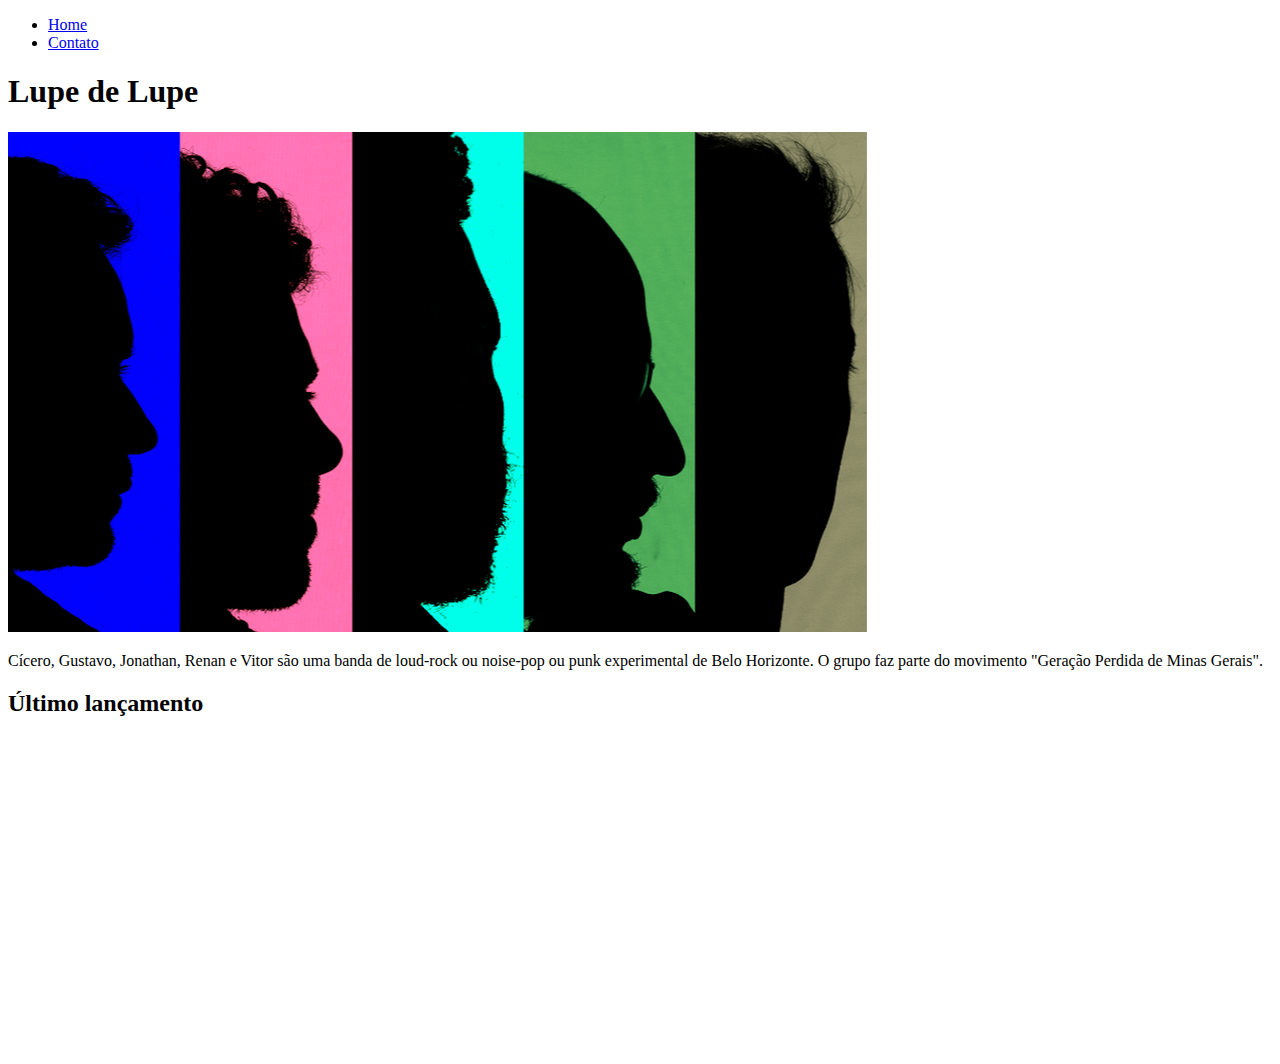
==== index.html @ 7a907579 "Adicionando HTML" ====
<!DOCTYPE html>
<html lang="pt-br">
<head>
    <meta charset="UTF-8">
    <meta name="viewport" content="width=device-width, initial-scale=1.0">
    <title>Lupe de Lupe</title>
</head>
<body>
    <ul>
        <li>
            <a href="index.html">Home</a>
        </li>
        <li>
            <a href="contato.html">Contato</a>
        </li>
    </ul>

    <h1>Lupe de Lupe</h1>

    <img src="/assets/img/lalalala.png" alt="Cícero, Gustavo, Jonathan, Renan e Vitor">

    <p>
        Cícero, Gustavo, Jonathan, Renan e Vitor são uma banda de loud-rock ou noise-pop ou punk experimental de Belo Horizonte. O grupo faz parte do movimento "Geração Perdida de Minas Gerais".
    </p>

    <h2>Último lançamento</h2>
    <iframe width="560" height="315" src="https://www.youtube.com/embed/-KZk_BgVkr0" frameborder="0" allow="accelerometer; autoplay; encrypted-media; gyroscope; picture-in-picture" allowfullscreen></iframe>
</body>
</html>
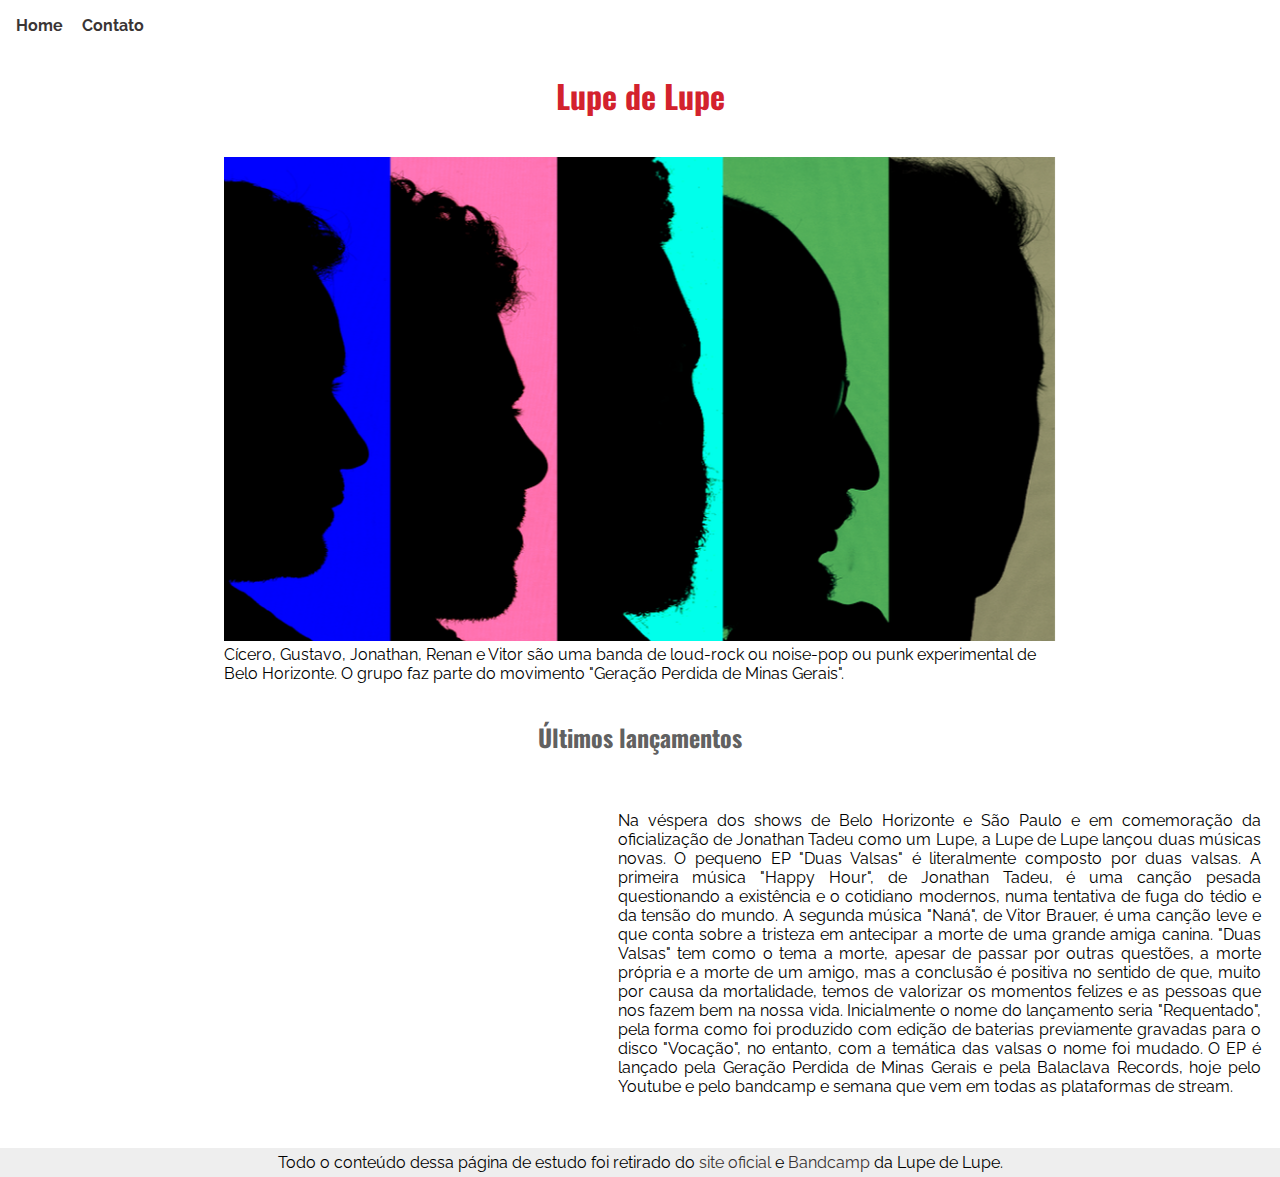
==== commit 1ecf4559: "Adicionando CSS" ====
--- a/index.html
+++ b/index.html
@@ -1,29 +1,68 @@
 <!DOCTYPE html>
 <html lang="pt-br">
+
 <head>
     <meta charset="UTF-8">
     <meta name="viewport" content="width=device-width, initial-scale=1.0">
     <title>Lupe de Lupe</title>
+    <link rel="stylesheet" href="./assets/css/style.css">
 </head>
+
 <body>
-    <ul>
-        <li>
-            <a href="index.html">Home</a>
-        </li>
-        <li>
-            <a href="contato.html">Contato</a>
-        </li>
-    </ul>
+    <div id="bd">
+        <ul id="menu">
+            <li>
+                <a href="index.html">Home</a>
+            </li>
+            <li>
+                <a href="contato.html">Contato</a>
+            </li>
+        </ul>
 
-    <h1>Lupe de Lupe</h1>
+        <div class="center">
+            <h1>Lupe de Lupe</h1>
 
-    <img src="/assets/img/lalalala.png" alt="Cícero, Gustavo, Jonathan, Renan e Vitor">
+            <figure>
+                <img src="./assets/img/lalalala.png" alt="Cícero, Gustavo, Jonathan, Renan e Vitor">
+                <figcaption>Cícero, Gustavo, Jonathan, Renan e Vitor são uma banda de loud-rock ou noise-pop ou punk
+                    experimental de Belo Horizonte. O grupo faz parte do movimento "Geração Perdida de Minas Gerais".
+                </figcaption>
+            </figure>
 
-    <p>
-        Cícero, Gustavo, Jonathan, Renan e Vitor são uma banda de loud-rock ou noise-pop ou punk experimental de Belo Horizonte. O grupo faz parte do movimento "Geração Perdida de Minas Gerais".
-    </p>
+            <h2>Últimos lançamentos</h2>
 
-    <h2>Último lançamento</h2>
-    <iframe width="560" height="315" src="https://www.youtube.com/embed/-KZk_BgVkr0" frameborder="0" allow="accelerometer; autoplay; encrypted-media; gyroscope; picture-in-picture" allowfullscreen></iframe>
+            <div class="container">
+                <div>
+                    <iframe width="560" height="315" src="https://www.youtube.com/embed/-KZk_BgVkr0" frameborder="0"
+                        allow="accelerometer; autoplay; encrypted-media; gyroscope; picture-in-picture"
+                        allowfullscreen></iframe>
+                </div>
+                <div>
+                    <p class="justify">
+                        Na véspera dos shows de Belo Horizonte e São Paulo e em comemoração da oficialização de Jonathan
+                        Tadeu como um Lupe, a Lupe de Lupe lançou duas músicas novas. O pequeno EP "Duas Valsas" é
+                        literalmente composto por duas valsas. A primeira música "Happy Hour", de Jonathan Tadeu, é uma
+                        canção pesada questionando a existência e o cotidiano modernos, numa tentativa de fuga do tédio
+                        e da tensão do mundo. A segunda música "Naná", de Vitor Brauer, é uma canção leve e que conta
+                        sobre a tristeza em antecipar a morte de uma grande amiga canina. "Duas Valsas" tem como o tema
+                        a morte, apesar de passar por outras questões, a morte própria e a morte de um amigo, mas a
+                        conclusão é positiva no sentido de que, muito por causa da mortalidade, temos de valorizar os
+                        momentos felizes e as pessoas que nos fazem bem na nossa vida. Inicialmente o nome do lançamento
+                        seria "Requentado", pela forma como foi produzido com edição de baterias previamente gravadas
+                        para o disco "Vocação", no entanto, com a temática das valsas o nome foi mudado. O EP é lançado
+                        pela Geração Perdida de Minas Gerais e pela Balaclava Records, hoje pelo Youtube e pelo bandcamp
+                        e semana que vem em todas as plataformas de stream.
+                    </p>
+                </div>
+            </div>
+        </div>
+    </div>
+
+    <footer>
+        Todo o conteúdo dessa página de estudo foi retirado do <a href="http://www.lupedelupe.com.br/"
+            target="_blank">site oficial</a> e <a href="https://lupedelupe.bandcamp.com/" target="_blank">Bandcamp</a>
+        da Lupe de Lupe.
+    </footer>
 </body>
+
 </html>--- a/assets/css/style.css
+++ b/assets/css/style.css
@@ -0,0 +1,120 @@
+@import url('https://fonts.googleapis.com/css2?family=Oswald&family=Raleway&display=swap');
+
+*{
+    font-family: 'Raleway', sans-serif;
+}
+
+body{
+    margin: 0;    
+}
+
+h1{
+    color: #d3222d;
+}
+
+h2{
+    color: #616161;
+}
+
+h1, h2{
+    font-family: 'Oswald', sans-serif;
+}
+
+#menu{
+    list-style: none;
+    padding: 0;
+    margin: 1em;
+    font-weight: bold;
+}
+
+#menu li{
+    display: inline;
+    padding-right: 15px;
+}
+
+a{
+    text-decoration: none;
+    color: rgb(58, 53, 53);
+}
+
+a:hover{
+    color: #d3222d;
+    transition: 0.5s;
+}
+
+footer{
+    background-color: #eee;
+    position: relative;
+    bottom: 0;
+    margin-top: 1em;
+    margin-left: 0 !important;
+    padding: 5px;
+    text-align: center;
+}
+
+#bottom{
+    position: fixed;
+    width: 100vw;
+}
+
+/* Index */
+
+.center{
+    display: flex;
+    flex-flow: column;
+    justify-content: space-evenly;
+    align-items: center;
+}
+
+.container{
+    display: flex;
+    flex-flow: row;
+    justify-content: space-evenly;
+    align-items: center;
+}
+
+.container div{
+    padding: 1.2em;
+}
+
+img{
+    width: 65vw;
+}
+
+figcaption{
+    max-width: 65vw;
+}
+
+.justify{
+    text-align: justify;
+}
+
+/* Contato */
+
+span{
+    display: block;
+    margin-top: 0.7em;
+}
+
+.block{
+    display: block;
+}
+
+.w-250{
+    width: 250px;
+}
+
+button{
+    margin-top: 2em;
+    background-color: #d3222d;
+    border: none;
+    border-radius: 15px;
+    width: 70px;
+    height: 25px;
+    color: white;
+}
+
+button:hover{
+    background-color:#8d0d15;
+    transition: 0.5s;
+}
